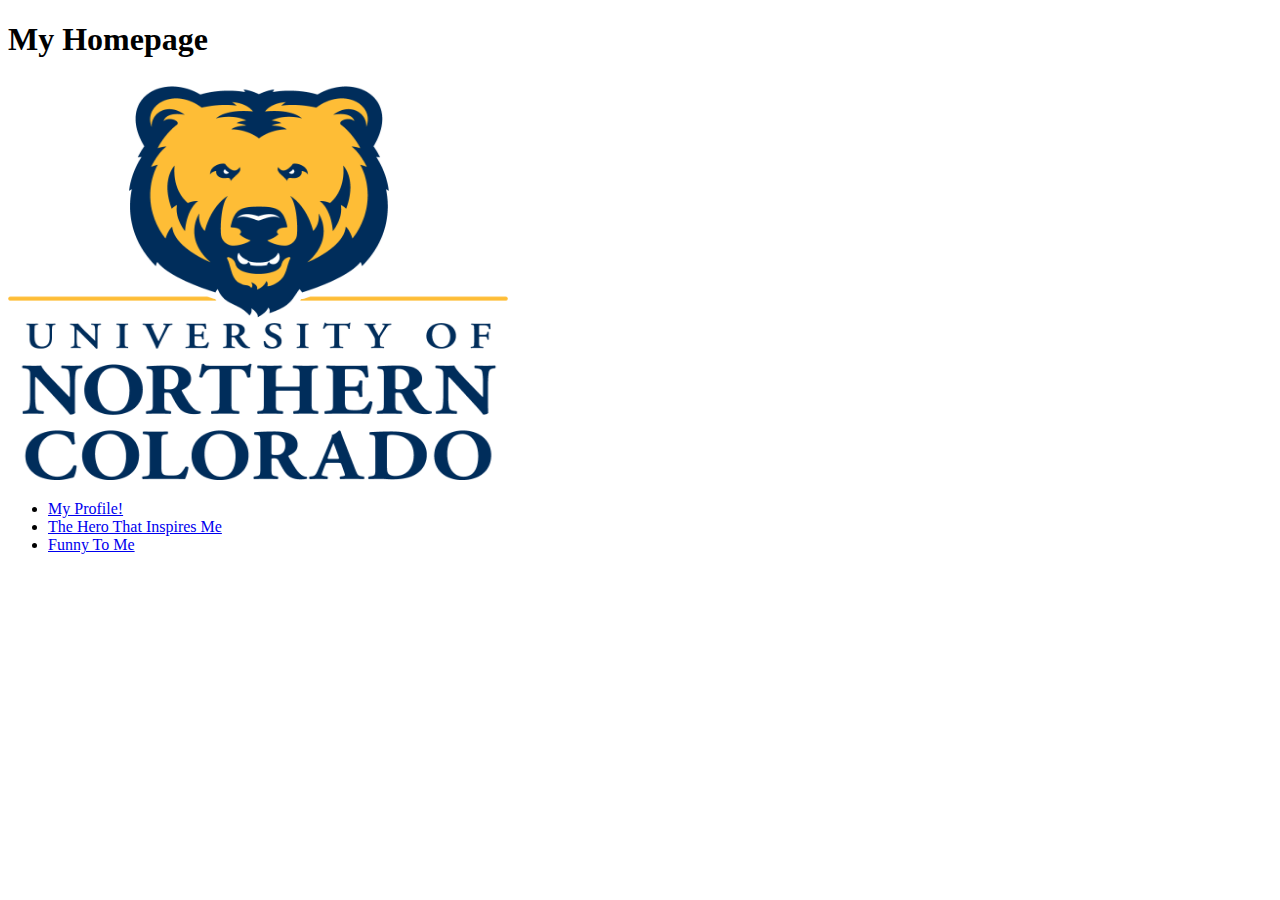
==== index.html @ 51bc7ec6 "index.html" ====
<!DOCTYPE html>
<html lang="en">
<html>
  <head>
    <h1>My Homepage</h1>
    <meta charset="UTF-8">
  </head>
  <body>
    <img src="UNC_Logo.png" alt="University Logo" width="500" height="400"> 
    <ul>
      <li><a href="https://Eliasbalder.github.io/profile.html"</a>My Profile!</li>
      <li><a href="https://Eliasbalder.github.io/inspire.html"</a>The Hero That Inspires Me</li>
      <li><a href="https://Eliasbalder.github.io/amuse.html"</a>Funny To Me</li>
    </ul>
  </body>
</html>
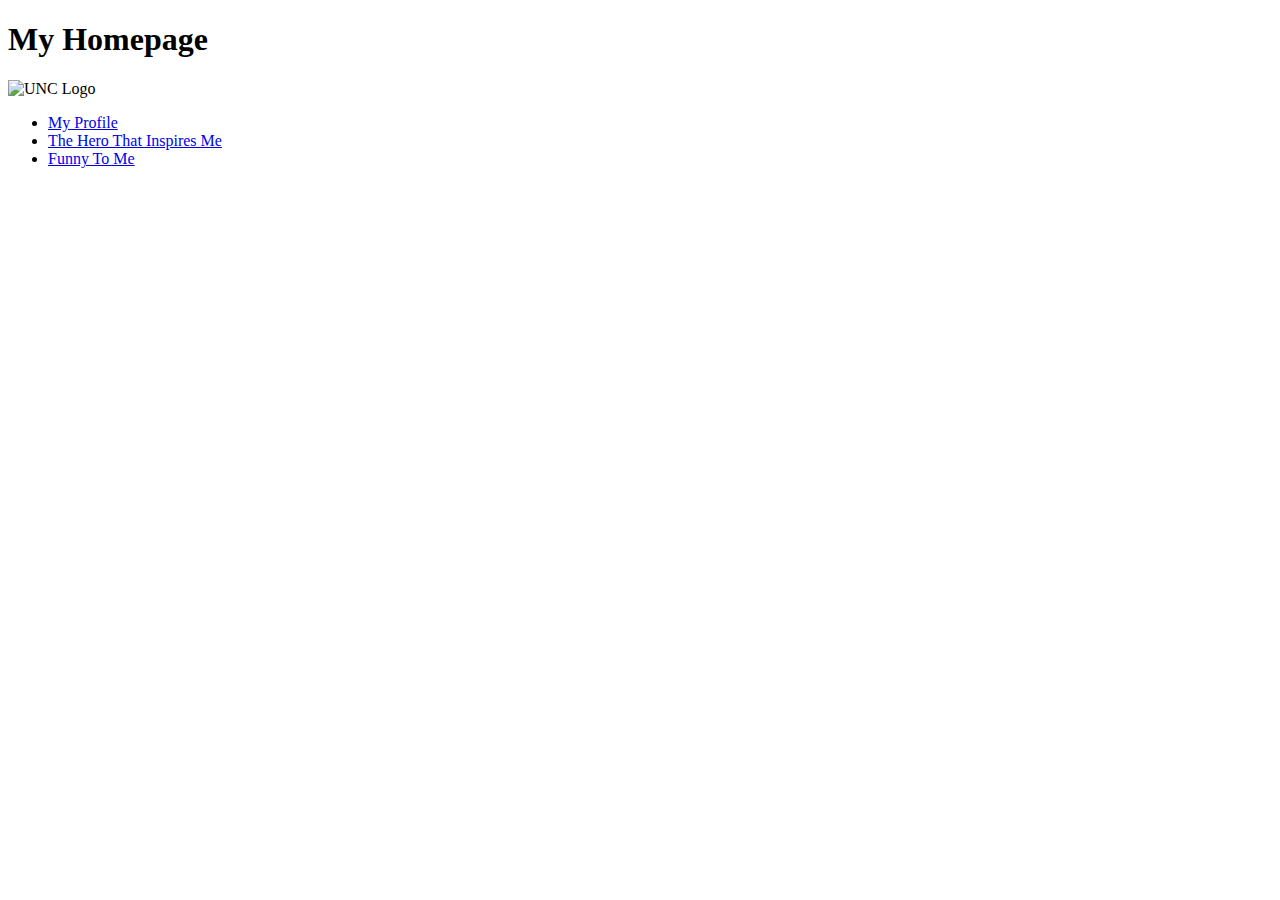
==== commit 04083838: "index.html" ====
--- a/index.html
+++ b/index.html
@@ -1,16 +1,22 @@
 <!DOCTYPE html>
 <html lang="en">
-<html>
-  <head>
-    <h1>My Homepage</h1>
-    <meta charset="UTF-8">
-  </head>
-  <body>
-    <img src="UNC_Logo.png" alt="University Logo" width="500" height="400"> 
-    <ul>
-      <li><a href="https://Eliasbalder.github.io/profile.html"</a>My Profile!</li>
-      <li><a href="https://Eliasbalder.github.io/inspire.html"</a>The Hero That Inspires Me</li>
-      <li><a href="https://Eliasbalder.github.io/amuse.html"</a>Funny To Me</li>
-    </ul>
-  </body>
+    <head>
+      <meta charset="UTF-8">
+      <title>Homepage</title>
+    </head>
+    <body>
+      <h1 class="title">My Homepage</h1>
+      <img style="width: 500; height: 500" height="500"src="UNC_logo.png" alt="UNC Logo">
+      <ul>
+        <li>
+          <a href="https://Eliasbalder.github.io/profile.html">My Profile</a>
+        </li>
+        <li>
+          <a href="https://Eliasbalder.github.io/inspire.html">The Hero That Inspires Me</a>
+        </li>
+        <li>
+          <a href="https://Eliasbalder.github.io/amuse.html">Funny To Me</a>
+        </li>
+      </ul>
+    </body>
 </html>
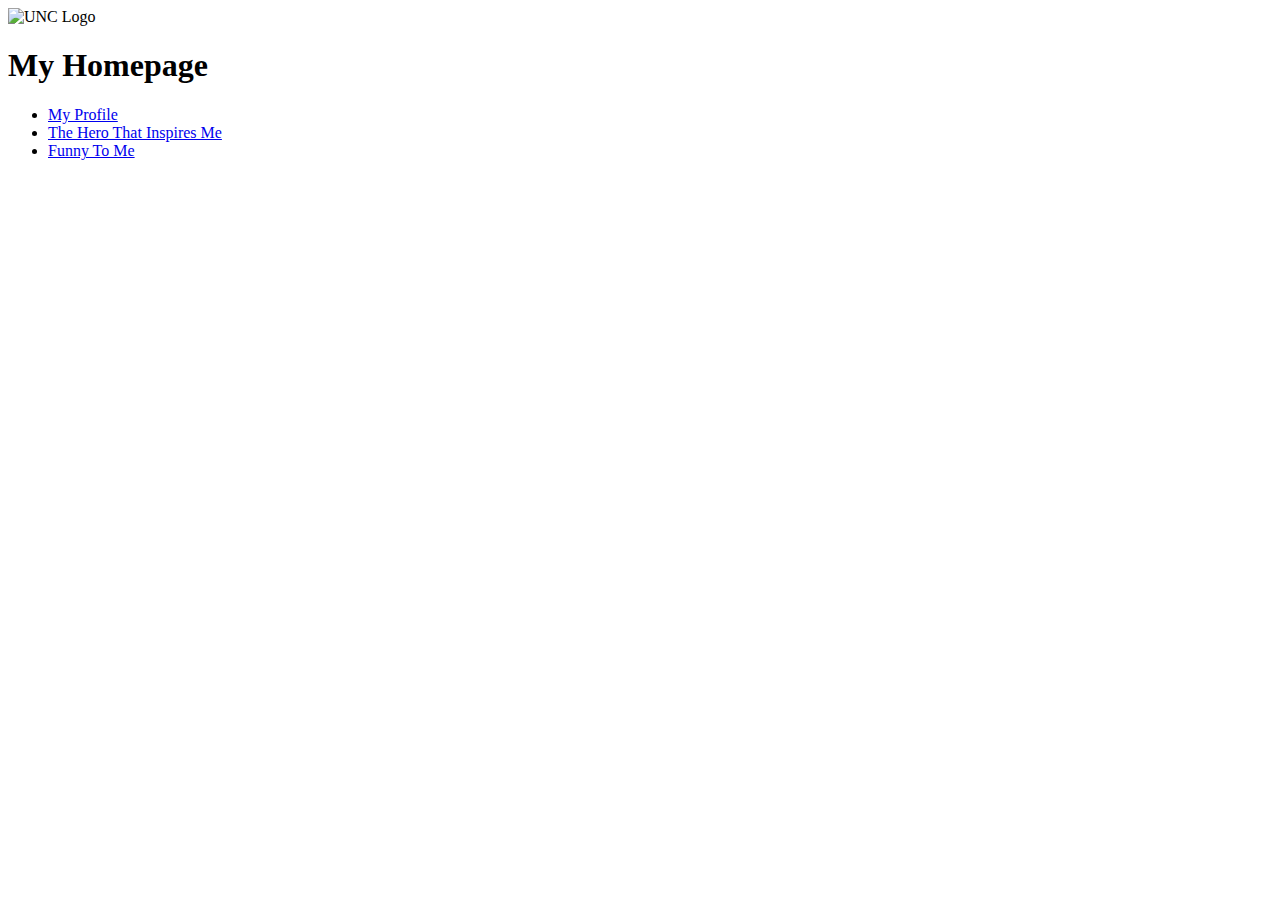
==== commit 570238d4: "index.html" ====
--- a/index.html
+++ b/index.html
@@ -3,10 +3,10 @@
     <head>
       <meta charset="UTF-8">
       <title>Homepage</title>
+      <img src="UNC_logo.png" alt="UNC Logo">
     </head>
     <body>
       <h1 class="title">My Homepage</h1>
-      <img style="width: 500; height: 500" height="500"src="UNC_logo.png" alt="UNC Logo">
       <ul>
         <li>
           <a href="https://Eliasbalder.github.io/profile.html">My Profile</a>
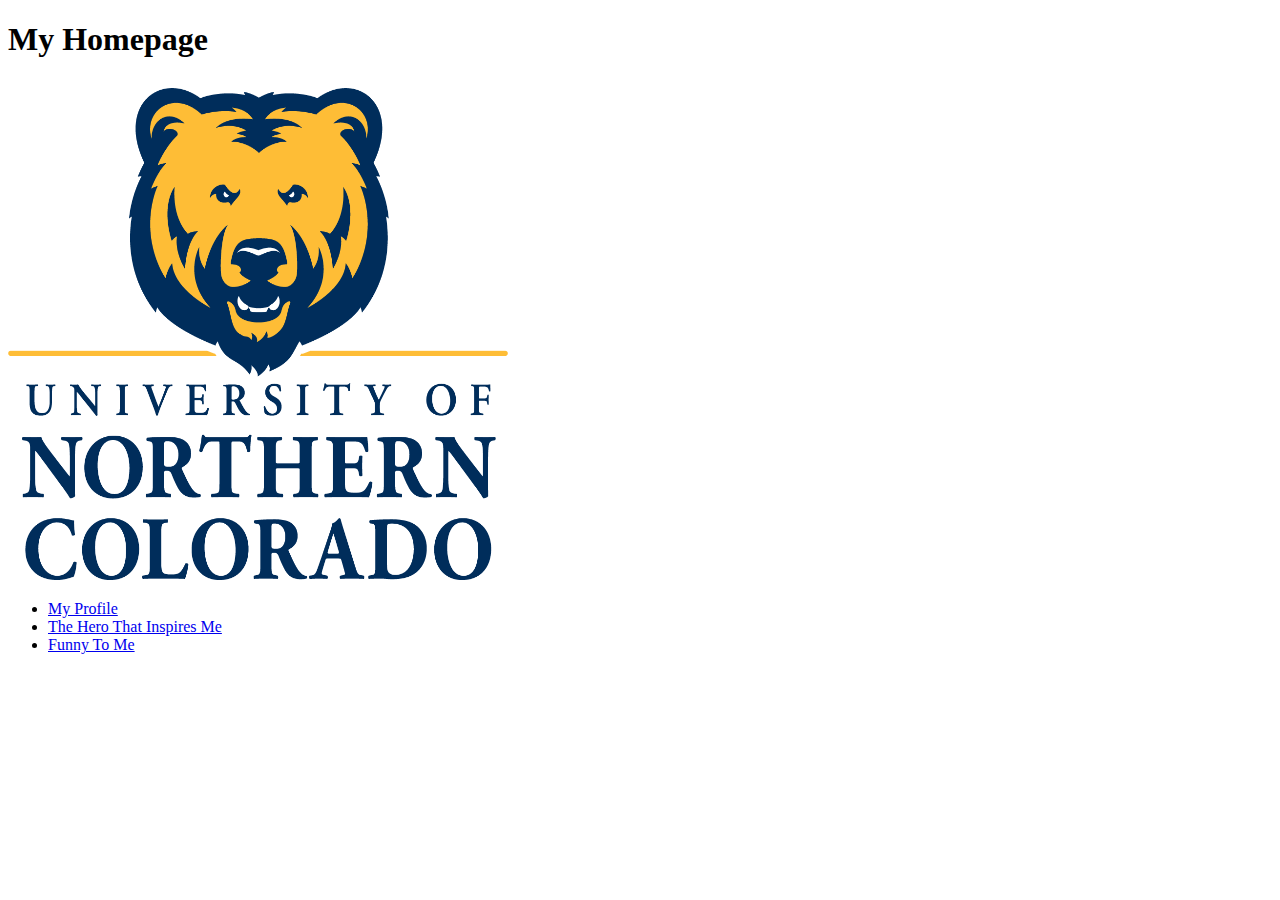
==== commit 4012d64e: "index.html" ====
--- a/index.html
+++ b/index.html
@@ -3,10 +3,10 @@
     <head>
       <meta charset="UTF-8">
       <title>Homepage</title>
-      <img src="UNC_logo.png" alt="UNC Logo">
     </head>
     <body>
       <h1 class="title">My Homepage</h1>
+      <img src="UNC_Logo.png" alt="UNC Logo" width="500" height="500">
       <ul>
         <li>
           <a href="https://Eliasbalder.github.io/profile.html">My Profile</a>
